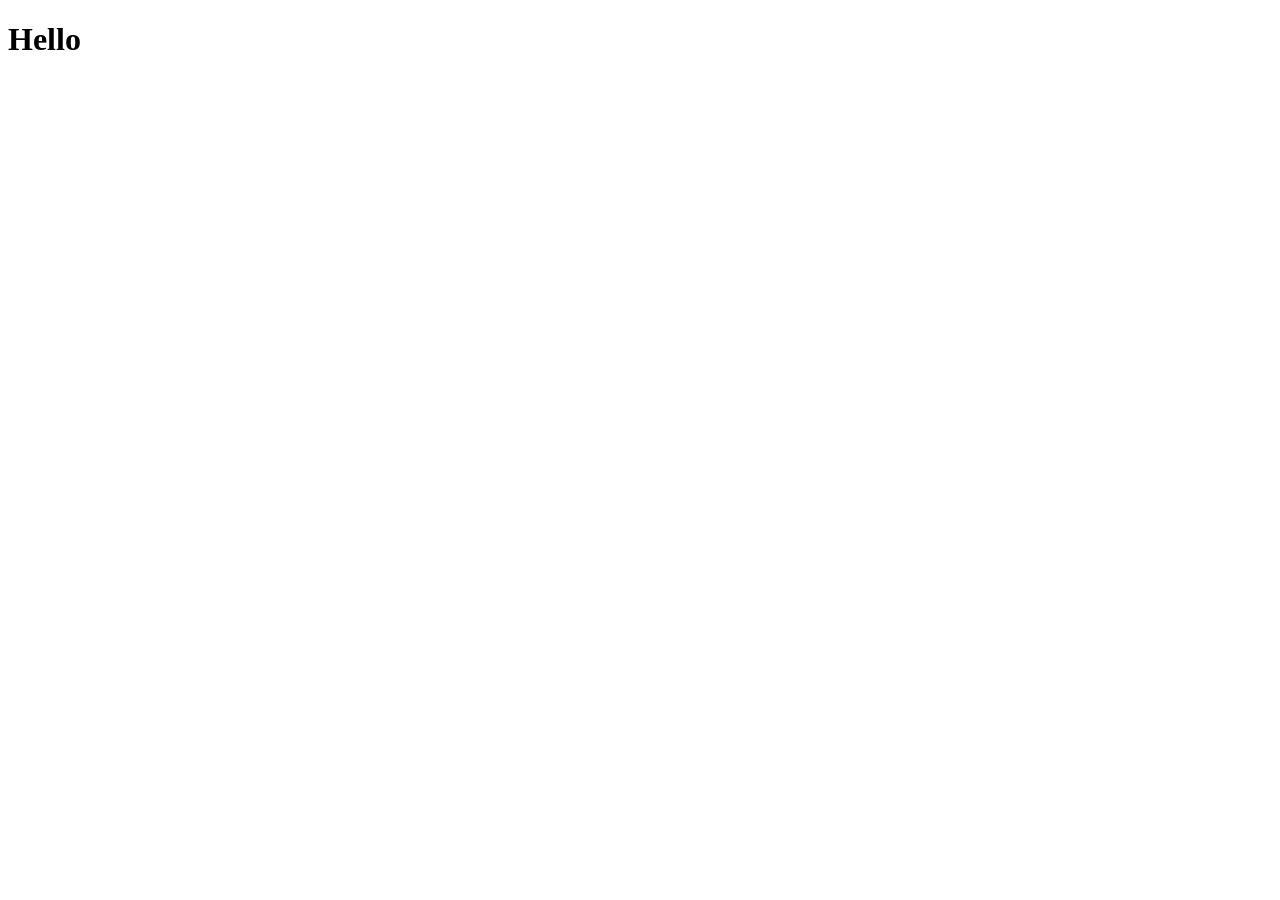
==== index.html @ 59980591 "init" ====
<!DOCTYPE html>
<html lang="en">
<head>
    <meta charset="UTF-8">
    <meta http-equiv="X-UA-Compatible" content="IE=edge">
    <meta name="viewport" content="width=device-width, initial-scale=1.0">
    <title>Vlm kep</title>
</head>
<body>
    <div><h1>Hello </h1></div>
</body>
</html>
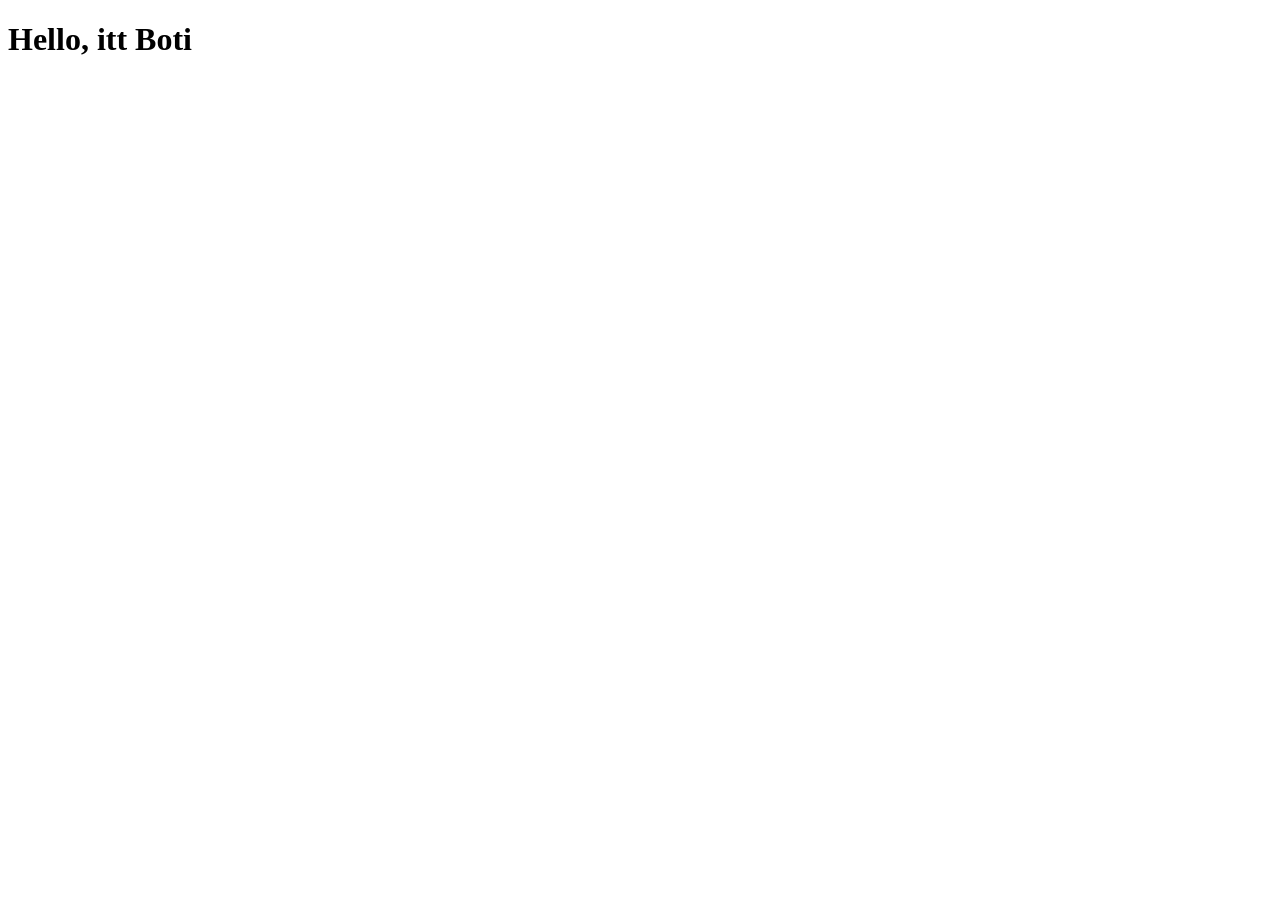
==== commit cb79ef7a: "boti branche >:D" ====
--- a/index.html
+++ b/index.html
@@ -7,6 +7,6 @@
     <title>Vlm kep</title>
 </head>
 <body>
-    <div><h1>Hello </h1></div>
+    <div><h1>Hello, itt Boti</h1></div>
 </body>
 </html>
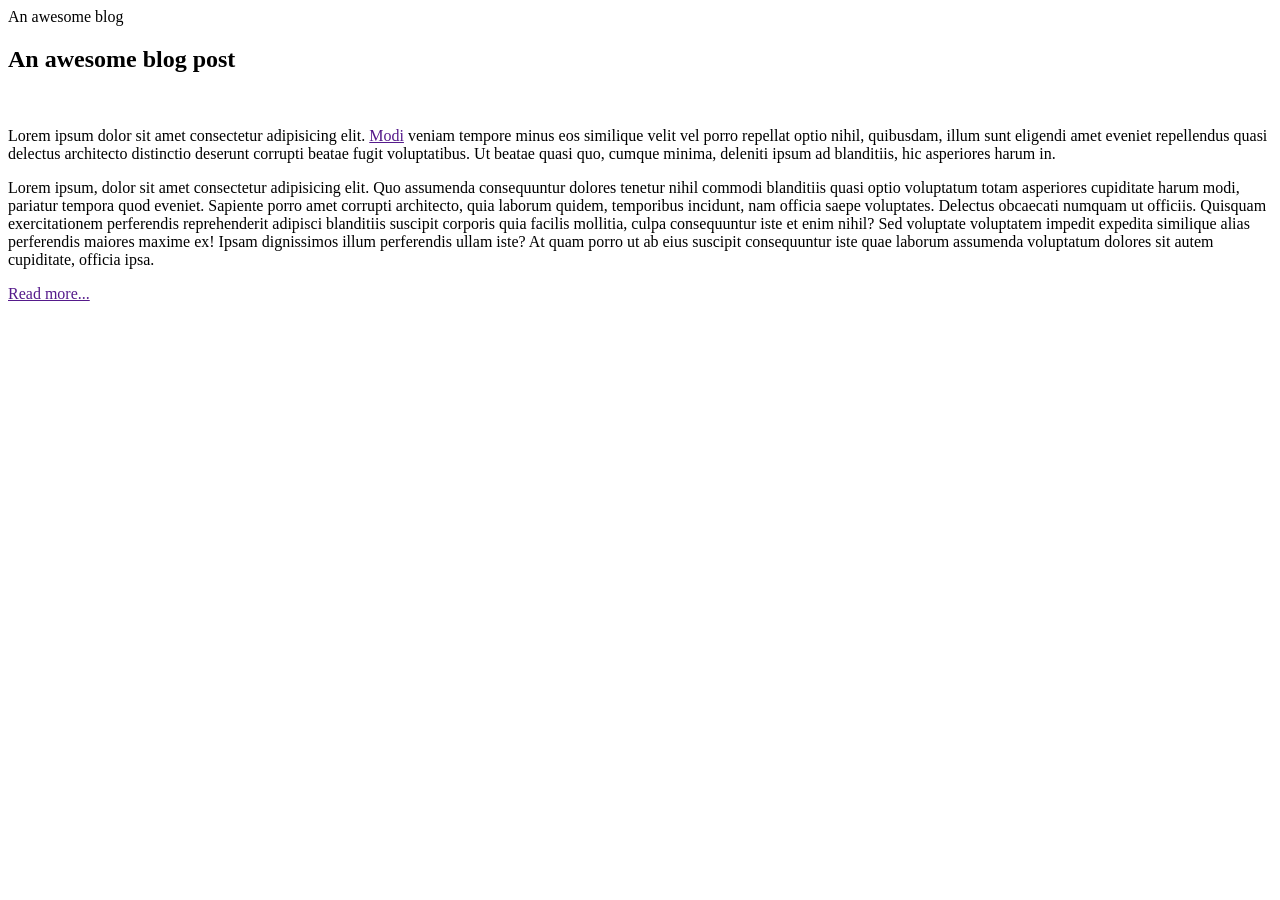
==== commit 240840c7: "vlm message" ====
--- a/index.html
+++ b/index.html
@@ -1,12 +1,49 @@
 <!DOCTYPE html>
 <html lang="en">
-<head>
-    <meta charset="UTF-8">
-    <meta http-equiv="X-UA-Compatible" content="IE=edge">
-    <meta name="viewport" content="width=device-width, initial-scale=1.0">
+  <head>
+    <meta charset="UTF-8" />
+    <meta http-equiv="X-UA-Compatible" content="IE=edge" />
+    <meta name="viewport" content="width=device-width, initial-scale=1.0" />
+    <link rel="preconnect" href="https://fonts.googleapis.com" />
+    <link rel="preconnect" href="https://fonts.gstatic.com" crossorigin />
+    <link
+      href="https://fonts.googleapis.com/css2?family=Chivo+Mono&display=swap"
+      rel="stylesheet"
+    />
+    <link rel="stylesheet" src="style.css" />
     <title>Vlm kep</title>
-</head>
-<body>
-    <div><h1>Hello, itt Boti</h1></div>
-</body>
-</html>+  </head>
+  <body>
+    <header>An awesome blog</header>
+    <main>
+      <h2>An awesome blog post</h2>
+      <img
+        src="https://images.unsplash.com/photo-1681436525701-244d489a195a?ixlib=rb-4.0.3&ixid=MnwxMjA3fDB8MHxlZGl0b3JpYWwtZmVlZHw1fHx8ZW58MHx8fHw%3D&auto=format&fit=crop&w=600&q=60"
+        alt=""
+      />
+      <p>
+        Lorem ipsum dolor sit amet consectetur adipisicing elit.
+        <a href="">Modi</a> veniam tempore minus eos similique velit vel porro
+        repellat optio nihil, quibusdam, illum sunt eligendi amet eveniet
+        repellendus quasi delectus architecto distinctio deserunt corrupti
+        beatae fugit voluptatibus. Ut beatae quasi quo, cumque minima, deleniti
+        ipsum ad blanditiis, hic asperiores harum in.
+      </p>
+      <p>
+        Lorem ipsum, dolor sit amet consectetur adipisicing elit. Quo assumenda
+        consequuntur dolores tenetur nihil commodi blanditiis quasi optio
+        voluptatum totam asperiores cupiditate harum modi, pariatur tempora quod
+        eveniet. Sapiente porro amet corrupti architecto, quia laborum quidem,
+        temporibus incidunt, nam officia saepe voluptates. Delectus obcaecati
+        numquam ut officiis. Quisquam exercitationem perferendis reprehenderit
+        adipisci blanditiis suscipit corporis quia facilis mollitia, culpa
+        consequuntur iste et enim nihil? Sed voluptate voluptatem impedit
+        expedita similique alias perferendis maiores maxime ex! Ipsam
+        dignissimos illum perferendis ullam iste? At quam porro ut ab eius
+        suscipit consequuntur iste quae laborum assumenda voluptatum dolores sit
+        autem cupiditate, officia ipsa.
+      </p>
+      <a href="">Read more...</a>
+    </main>
+  </body>
+</html>
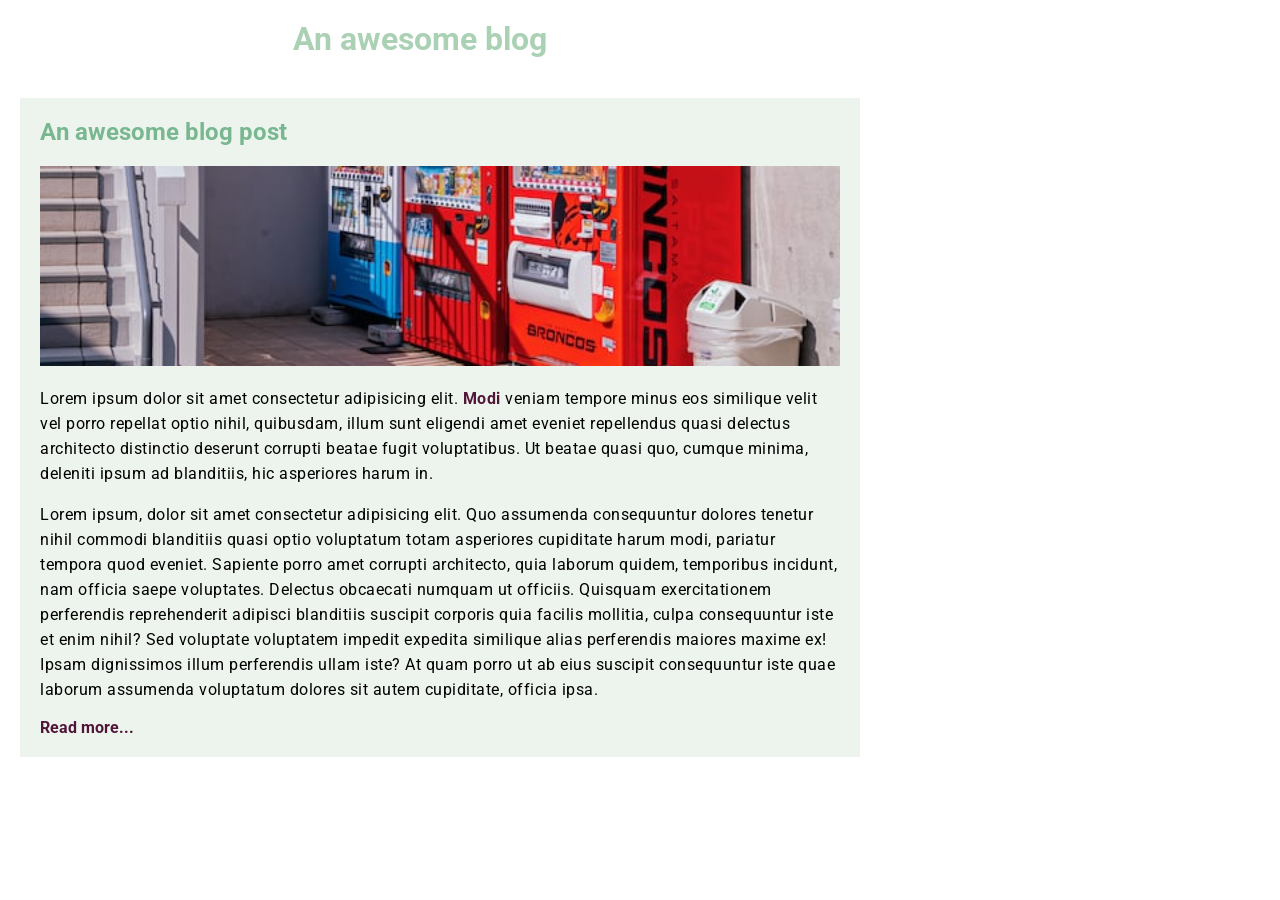
==== commit 26b480e0: "changes" ====
--- a/index.html
+++ b/index.html
@@ -7,20 +7,17 @@
     <link rel="preconnect" href="https://fonts.googleapis.com" />
     <link rel="preconnect" href="https://fonts.gstatic.com" crossorigin />
     <link
-      href="https://fonts.googleapis.com/css2?family=Chivo+Mono&display=swap"
+      href="https://fonts.googleapis.com/css2?family=Roboto&display=swap"
       rel="stylesheet"
     />
-    <link rel="stylesheet" src="style.css" />
+    <link href="index.css" rel="stylesheet" />
     <title>Vlm kep</title>
   </head>
   <body>
-    <header>An awesome blog</header>
+    <header><h1>An awesome blog</h1></header>
     <main>
       <h2>An awesome blog post</h2>
-      <img
-        src="https://images.unsplash.com/photo-1681436525701-244d489a195a?ixlib=rb-4.0.3&ixid=MnwxMjA3fDB8MHxlZGl0b3JpYWwtZmVlZHw1fHx8ZW58MHx8fHw%3D&auto=format&fit=crop&w=600&q=60"
-        alt=""
-      />
+      <img src="vlm_kep.jpeg" alt="" />
       <p>
         Lorem ipsum dolor sit amet consectetur adipisicing elit.
         <a href="">Modi</a> veniam tempore minus eos similique velit vel porro
--- a/index.css
+++ b/index.css
@@ -0,0 +1,53 @@
+body {
+  font-family: "Roboto", sans-serif;
+  margin: 0;
+}
+
+h2 {
+  color: #79b791;
+  margin-top: 0;
+}
+
+h1 {
+  margin: 0;
+  color: #abd1b5;
+}
+
+img {
+  width: 100%;
+  height: 200px;
+  object-fit: cover;
+  object-position: 50% 80%;
+}
+
+main,
+header {
+  max-width: 800px;
+  margin: 0 auto;
+  padding: 20px;
+  margin: 20px;
+}
+
+main {
+  background-color: #edf4ed;
+}
+
+header {
+  margin: 0;
+  text-align: center;
+}
+
+a {
+  color: #501537;
+  font-weight: bold;
+  text-decoration: none;
+}
+
+a:hover,
+a:active {
+  color: #922d50;
+}
+p {
+  letter-spacing: 0.5px;
+  line-height: 25px;
+}
